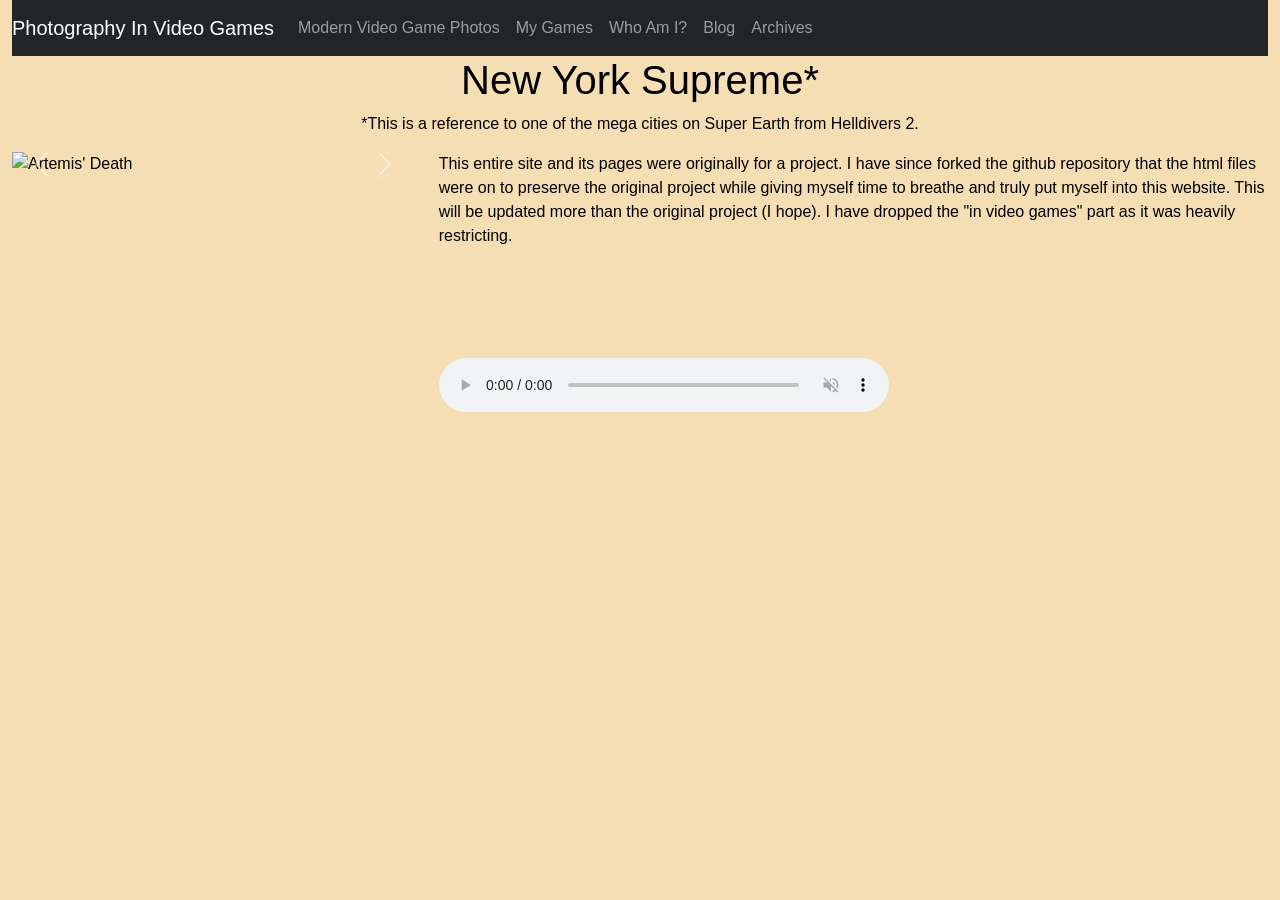
==== index.html @ b37b9caf "Edited HTML unfinished" ====
<!DOCTYPE html>
<html lang="en">
  <head>
	<!-- Google tag (gtag.js) -->
<script async src="https://www.googletagmanager.com/gtag/js?id=G-F7L7R97PZF"></script>
<script>
  window.dataLayer = window.dataLayer || [];
  function gtag(){dataLayer.push(arguments);}
  gtag('js', new Date());

  gtag('config', 'G-F7L7R97PZF');
</script>
<script>
var modal = document.getElementById("myModal");

// Get the image and insert it inside the modal - use its "alt" text as a caption
var img = document.getElementById("myImg");
var modalImg = document.getElementById("img");
var captionText = document.getElementById("caption");
img.onclick = function(){
  modal.style.display = "block";
  modalImg.src = this.src;
  captionText.innerHTML = this.alt;
}
var span = document.getElementsByClassName("close")[0];
span.onclick = function() { 
  modal.style.display = "none";
}
</script>

    <meta charset="utf-8">
    <meta http-equiv="X-UA-Compatible" content="IE=edge">
    <meta name="viewport" content="width=device-width, initial-scale=1">
	<meta name="description" content="Homepage of Photography in Video Games">
    <meta name="author" content="John Smith">
	<meta name="keywords" content="Photography, Video Games">


    <title>Photography | Super Home</title>
    <link rel="preconnect" href="https://fonts.googleapis.com">
	<link rel="preconnect" href="https://fonts.gstatic.com" crossorigin>
	<link href="https://fonts.googleapis.com/css2?family=Google+Sans+Flex:opsz@6..144&display=swap" rel="stylesheet">
    <link href="https://cdn.jsdelivr.net/npm/bootstrap@5.3.2/dist/css/bootstrap.min.css" rel="stylesheet">
    <link href="https://getbootstrap.com/docs/5.3/assets/css/docs.css" rel="stylesheet">
    <script src="https://cdn.jsdelivr.net/npm/bootstrap@5.3.2/dist/js/bootstrap.bundle.min.js"></script>
    <link href="style.css" rel="stylesheet">
 	<link rel="icon" type="Photography in Video Games New Home icon" href="https://codehs.com/uploads/a2a9dd68be6316cb15927bd71420cc9f">
	<link rel="canonical" href="https://superjohnsmith00.github.io/photography-in-video-games/index.html">

  </head>
  <body id="landing">
<div class="container-fluid">
	<div class="row">
		<div class="col-md-12">
			<nav class="navbar navbar-expand-lg navbar-light bg-light navbar-dark bg-dark">
				<button class="navbar-toggler" type="button" data-toggle="collapse" data-target="#bs-example-navbar-collapse-1">
					<span class="navbar-toggler-icon">.</span>
				</button>
				<a class="navbar-brand" href="index.html">Photography In Video Games</a>
				<div class="collapse navbar-collapse" id="bs-example-navbar-collapse-1">
					<ul class="navbar-nav">
						<li class="nav-item">
							 <a class="nav-link" href="modern-photos.html">Modern Video Game Photos</a>
						</li>
					</ul>
					<ul class="navbar-nav">
						<li class="nav-item active">
							 <a class="nav-link" href="reco-games.html">My Games</a>
								</li>
					</ul>
					<ul class="navbar-nav">
						<li class="nav-item active">
							 <a class="nav-link" href="who-am-I.html">Who Am I?</a>
							</li>
							<ul class="navbar-nav">
						<li class="nav-item active">
							 <a class="nav-link" href="blog.html">Blog</a>
							</li>
					</ul>
					</ul>
					<ul class="navbar-nav">
						<li class="nav-item active">
							 <a class="nav-link" href="archive.html">Archives</a>
								</li>
					</ul>
				</div>
			</nav>
			<h1 class="text-center">
				New York Supreme*
			</h1>
			<p class="text-center">*This is a reference to one of the mega cities on Super Earth from Helldivers 2.</p>
		</div>
	</div>
	<div class="row">
		<div class="col-md-4">
			<div class="carousel slide" id="carousel-218943">
				<div class="carousel-inner">
					<div class="carousel-item active">
						<img class="d-block w-100" alt="Artemis' Death" src="https://codehs.com/uploads/93fb4982c25a636ecf10f29a25053230"/>
					</div>
					<div class="carousel-item">
						<img class="d-block w-100" alt="🚶" src="https://codehs.com/uploads/3ef67cd205b6f988f1f971c00686f0bc"/>
					</div>
					<div class="carousel-item">
						<img class="d-block w-100" alt="I'm known as Thragg." src="https://codehs.com/uploads/f0a75bc3ea5ee8c8e43a4222208b8b55"/>
					</div>
					<div class="carousel-item">
						<img class="d-block w-100" alt="Unreleased Ye" src="https://codehs.com/uploads/6e580cd809c01582f096f11ec7caca5d"/>
					</div>
					<div class="carousel-item">
						<img class="d-block w-100" alt="Oil pipeline" src="https://codehs.com/uploads/4adae0b69008bc8f2dbf93c34c4c38dc"/>
					</div>
					<div class="carousel-item">
						<img class="d-block w-100" alt="Another close one" src="https://codehs.com/uploads/6197684306466eb48c3856d1264fec09"/>
					</div>
					<div class="carousel-item">
						<img class="d-block w-100" alt="Another close one" src="https://codehs.com/uploads/26c9c9bb99f96ae9fc73159b972452d2"/>
					</div>
					<div class="carousel-item">
						<img class="d-block w-100" alt="Welcome to the Family, son." src="https://codehs.com/uploads/ad0c7ff40be3a9685607bc51ae820a70"/>
					</div>
					<div class="carousel-item">
						<img class="d-block w-100" alt="Ups and Downs" src="https://codehs.com/uploads/b394698d47208bf029b0327cfb323256"/>
					</div>
					<div class="carousel-item">
						<img class="d-block w-100" alt="Helldivers 2 Red" src="https://codehs.com/uploads/a00d4024a2682f67a030a9626984ccf8"/>
					</div>
					<div class="carousel-item">
						<img class="d-block w-100" alt="Helldivers 2 Take down Overship" src="https://codehs.com/uploads/6dda658f7800a4e829a515f70f9097bc"/>
					</div>
					<div class="carousel-item">
						<img class="d-block w-100" alt="Helldivers 2 K" src="https://codehs.com/uploads/b9696e3b2b88e2e9a7dc1a1cc9edd94d"/>
					</div>
					<div class="carousel-item">
						<img class="d-block w-100" alt="Helldivers 2 Terminid Extraction" src="https://codehs.com/uploads/b112988466868bd647c04cc6ce7533ea"/>
					</div>
					<div class="carousel-item">
						<img class="d-block w-100" alt="Helldivers 2 completed tutorial" src="https://codehs.com/uploads/619674e72b7888daba247dab0bdcbd9e"/>
					</div>
					<div class="carousel-item">
						<img class="d-block w-100" alt="Elden Ring Hoarah Loux" src="https://codehs.com/uploads/a795b17261105a1117e24afa61232886"/>
					</div>
					<div class="carousel-item">
						<img class="d-block w-100" alt="Elden Ring Torrent's Remains" src="https://codehs.com/uploads/d725d6ab49b3d30e290345f5e89e22a6"/>
					</div>
					<div class="carousel-item">
						<img class="d-block w-100" alt="Elden Ring Deeproot Depths" src="https://codehs.com/uploads/9ae71ec86ea76f91d9d0403644bd5615"/>
					</div>
					<div class="carousel-item">
						<img class="d-block w-100" alt="Elden Ring Messmer The Impaler" src="https://codehs.com/uploads/63f19af45bbc8c6fdb701e0878b4889b"/>
						<div class="carousel-caption">
						</div>
					</div>
					<div class="carousel-item">
						<img class="d-block w-100" alt="Elden Ring Destined Death" src="https://codehs.com/uploads/8072fa21bd179115a1fa624ce8c2dfcd"/>
						<div class="carousel-caption">
						</div>
					</div>
					<div class="carousel-item">
						<img class="d-block w-100" alt="Death Stranding Bridges Cap" src="https://codehs.com/uploads/2b686e13fab59df47f20e69d1e4a29a9"/>
						<div class="carousel-caption">
						</div>
					</div>
					<div class="carousel-item">
						<img class="d-block w-100" alt="An Elden Ring Crucuble Tree Knight in Morgott's Arena" src="https://codehs.com/uploads/f382f0e967b9ac019a0095eadee563ad"/>
						<div class="carousel-caption">
						</div>
					</div>
					<div class="carousel-item ">
						<img class="d-block w-100" alt="Undertale's 'It's You!'" src="https://codehs.com/uploads/db76b53caf30d62d8ecbf2206ad3467b"/>
						<div class="carousel-caption">
						</div>
					</div>
					<div class="carousel-item">
						<img class="d-block w-100" alt="Cyberpunk 2077 Phantom Liberty Dogtown Abandoned Subway" src="https://codehs.com/uploads/465cd0f45f01abb844856f3908d14834"/>
						<div class="carousel-caption">
						</div>
					</div>
					<div class="carousel-item">
						<img class="d-block w-100" alt="Cyberpunk 2077 Oda Meeting" src="https://codehs.com/uploads/34fed55b3317735804093523dd45e98e"/>
						<div class="carousel-caption">
						</div>
					</div>
				</div>
				<a class="carousel-control-prev" href="#carousel-218943" data-slide="prev" aria-label=(Previous slide)><span class="carousel-control-prev-icon"></span></a>
				<a class="carousel-control-next" href="#carousel-218943" data-slide="next" aria-label=(Next slide)><span class="carousel-control-next-icon"></span></a>
			</div>
		</div>
		<div class="col-md-8">
			<p>
				This entire site and its pages were originally for a project. I have since forked the github repository that the html files were on to preserve the original project while giving myself time to breathe and truly put myself into this website. This will be updated more than the original project (I hope). I have dropped the "in video games" part as it was heavily restricting.
			</p>
			<br>
			<br>
			<audio preload muted autoplay loop controls>
 				<source src="https://codehs.com/uploads/a38694b295a9cf8140ffa33d50515bd6" type="audio/mpeg">
				Your browser does not support the audio element.
				</audio>
		</div>
	</div>
</div>
    <script src="https://code.jquery.com/jquery-3.3.1.slim.min.js" integrity="sha384-q8i/X+965DzO0rT7abK41JStQIAqVgRVzpbzo5smXKp4YfRvH+8abtTE1Pi6jizo" crossorigin="anonymous"></script>
    <script src="https://cdnjs.cloudflare.com/ajax/libs/popper.js/1.14.7/umd/popper.min.js" integrity="sha384-UO2eT0CpHqdSJQ6hJty5KVphtPhzWj9WO1clHTMGa3JDZwrnQq4sF86dIHNDz0W1" crossorigin="anonymous"></script>
    <script src="https://stackpath.bootstrapcdn.com/bootstrap/4.3.1/js/bootstrap.min.js" integrity="sha384-JjSmVgyd0p3pXB1rRibZUAYoIIy6OrQ6VrjIEaFf/nJGzIxFDsf4x0xIM+B07jRM" crossorigin="anonymous"></script>
  </body>
</html>
---- style.css ----
body{
    background:steelblue; font-family: "Google Sans Flex", sans-serif; font-optical-sizing: auto; font-weight: 400; font-style: normal; color:black
}

#modern{
    background:khaki;
}

#recomm{
    background:coral;
}

#real{
    background:lightseagreen;
}

.sr-only{
    color:rgb(0, 255, 229);
}

#archive{
 background-color:darkseagreen ;
}

#landing{
    background-color: wheat;
}

#blog{
    background-color:cornflowerblue
}

audio{
    width: 450px; height: 100px
}

#links{
    color: black;
}

#myImg {
  border-radius: 5px;
  cursor: pointer;
  transition: 0.3s;
}

#myImg:hover {opacity: 0.7;}

/* The Modal (background) */
.modal {
  display: none; /* Hidden by default */
  position: fixed; /* Stay in place */
  z-index: 1; /* Sit on top */
  padding-top: 100px; /* Location of the box */
  left: 0;
  top: 0;
  width: 100%; /* Full width */
  height: 100%; /* Full height */
  overflow: auto; /* Enable scroll if needed */
  background-color: rgb(0,0,0); /* Fallback color */
  background-color: rgba(0,0,0,0.9); /* Black w/ opacity */
}

/* Modal Content (image) */
.modal-content {
  margin: auto;
  display: block;
  width: 80%;
  max-width: 700px;
}

/* Caption of Modal Image */
#caption {
  margin: auto;
  display: block;
  width: 80%;
  max-width: 700px;
  text-align: center;
  color: #ccc;
  padding: 10px 0;
  height: 150px;
}

/* Add Animation */
.modal-content, #caption {  
  -webkit-animation-name: zoom;
  -webkit-animation-duration: 0.6s;
  animation-name: zoom;
  animation-duration: 0.6s;
}

@-webkit-keyframes zoom {
  from {-webkit-transform:scale(0)} 
  to {-webkit-transform:scale(1)}
}

@keyframes zoom {
  from {transform:scale(0)} 
  to {transform:scale(1)}
}

/* The Close Button */
.close {
  position: absolute;
  top: 15px;
  right: 35px;
  color: #f1f1f1;
  font-size: 40px;
  font-weight: bold;
  transition: 0.3s;
}

.close:hover,
.close:focus {
  color: #bbb;
  text-decoration: none;
  cursor: pointer;
}

/* 100% Image Width on Smaller Screens */
@media only screen and (max-width: 700px){
  .modal-content {
    width: 100%;
  }
}
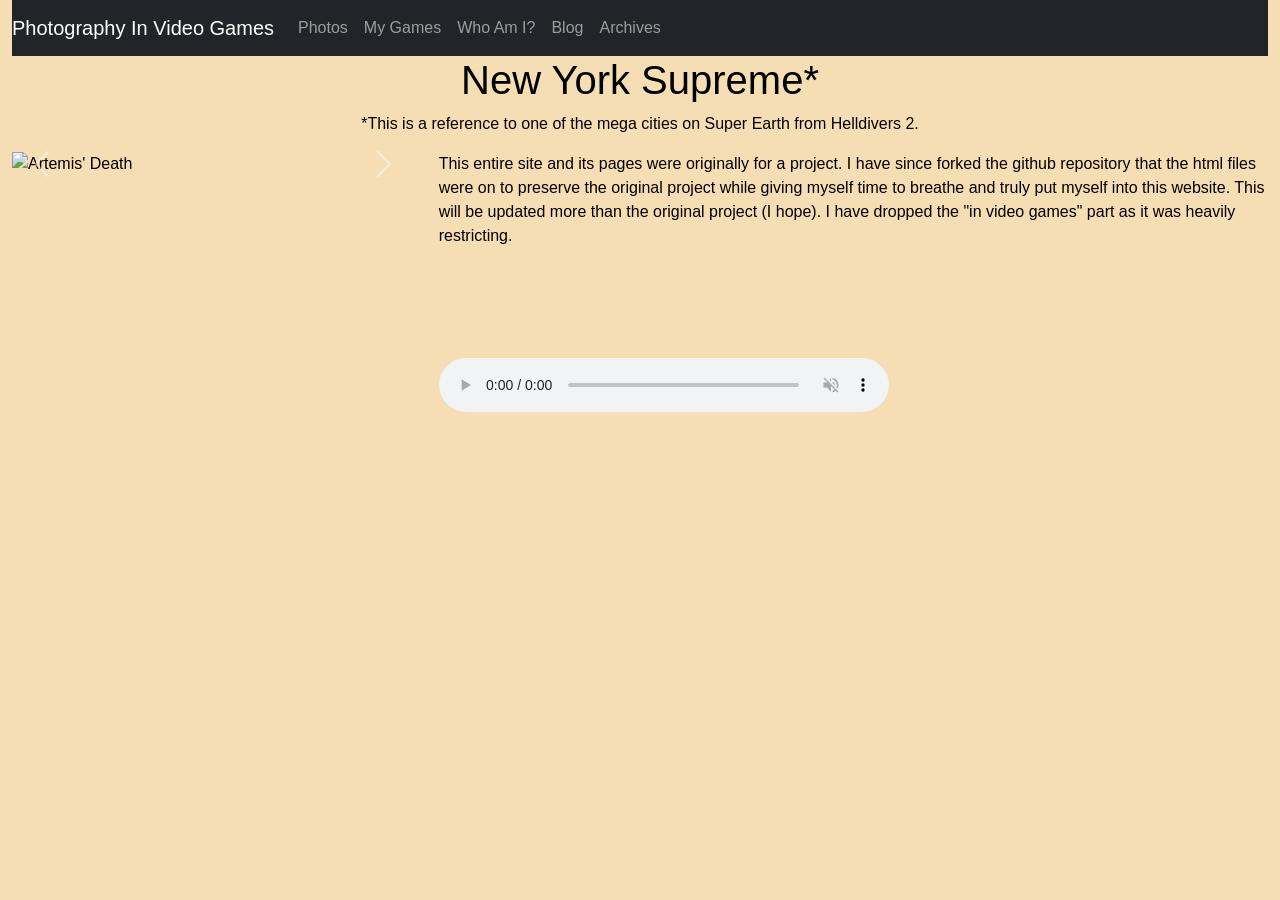
==== commit 933ec987: "Rename html" ====
--- a/index.html
+++ b/index.html
@@ -60,7 +60,7 @@
 				<div class="collapse navbar-collapse" id="bs-example-navbar-collapse-1">
 					<ul class="navbar-nav">
 						<li class="nav-item">
-							 <a class="nav-link" href="modern-photos.html">Modern Video Game Photos</a>
+							 <a class="nav-link" href="photos.html">Photos</a>
 						</li>
 					</ul>
 					<ul class="navbar-nav">
